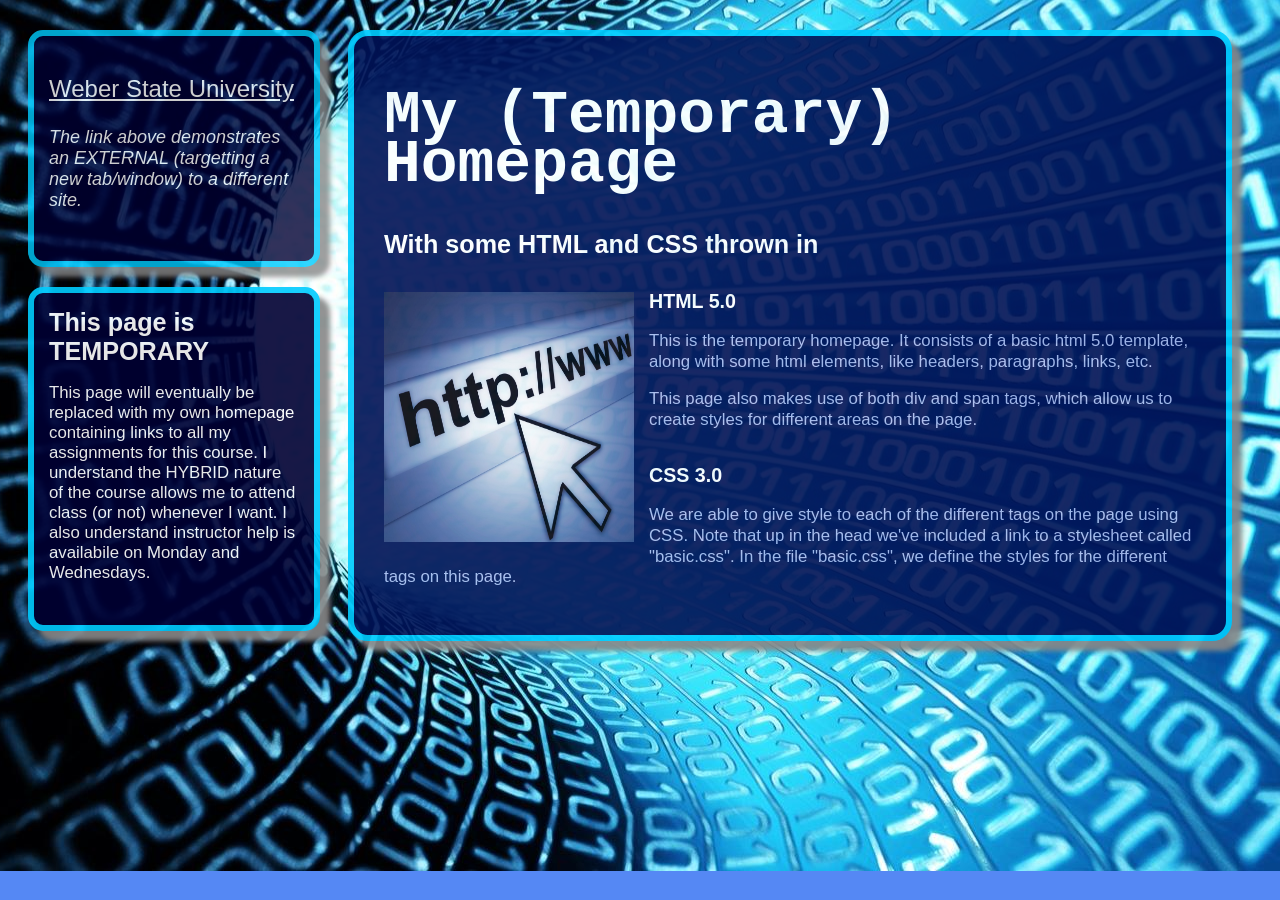
==== index.html @ 777723fe "testing git" ====
<!doctype html>
<html lang="en"> 
<head> 
	<!-- Honor Code: I acknowledge that this code represents my own work: Your Name Here --> 
 	<meta charset="utf-8" /> 
 	<meta name="description" content="My First WEB/CS 2350 Assignment Uploading to GitHub" /> 
 	<meta name="keywords" content="WEB 2350, Git, Temporary Home Page" /> 
 	<meta name="author" content="Your Name Here" /> 
	<title>Home - Your Name Here</title>

      <link rel = "stylesheet" href = "basic.css" >
	
      <script src="js/scripts.js"></script>

   </head>
<body> 
      <div id = "side">
	     <div id = "side1">
	        <p>
	        <a href = "http://weber.edu" target="_blank">Weber State University</a>  		
		 </p><address>The link above demonstrates an EXTERNAL (targetting a new tab/window) to a different site.</address></div> <!--side1 -->
		 <div id = "side2">
		    <h2> This page is TEMPORARY </h2>
			<p> This page will eventually be replaced with my own homepage containing links to 
			all my assignments for this course.  I understand the HYBRID nature of the course allows 
			me to attend class (or not) whenever I want.  I also understand instructor help is 
			availabile on Monday and Wednesdays.</p>

		 </div><!--side2-->
      </div> <!-- side -->
      <div id = "main">
         <h1>My (Temporary) Homepage </h1>
		 <h2> With some HTML and CSS thrown in </h2>
		 <div id = "pic">
			<p>
			<img src = "url.jpg" width = "250" height = "250" alt = "pic of typing in url" id = "urlpic" >
			 </p>
		 </div> <!--pic-->
		 <h3>HTML 5.0 </h3>
		 <p> This is the temporary homepage.  It 
		 consists of a basic html 5.0 template, along with some html elements, like headers, 
		 paragraphs, links, etc.  </p>
		 <p> This page also makes use of both div and span tags, which allow us to create styles 
		 for different areas on the page.</p>
		 <h3>CSS 3.0 </h3>
		 <p> We are able to give style to each of the different tags on the page using CSS.  Note that 
		 up in the head we've included a link to a stylesheet called "basic.css".  In the file "basic.css",
		 we define the styles for the different tags on this page. </p>
   </div>
</body> 
</html>
---- basic.css ----
body {
	background: url(computerwithbinary.jpg);
	background: url(binnumtunnel.jpg);
	background-position: center;
	background-repeat: no-repeat;
	background-color: #5588F4;
	}
#side {
	margin-left: 20px;
	margin-right: 50px;
	margin-top: 0px;
	float: left;
	}
#side a{
	color: #FFFFFF;
}

#side1 {
	background:#000033;
	opacity: .8;
	width: 250px;
	padding: 15px;
	padding-bottom: 50px;
	color: #FFFFFF;
	font-size: 150%;
	font-family: arial;
	border-radius: 15px;
	border-style: solid;
	border-color: #00CCFF;
	border-width: 6px;
	box-shadow: 10px 10px 5px #888;
	margin-bottom: 20px;
}
#side2 {
	background:#000033;
	opacity: .9;
	width: 250px;
	padding: 15px;
	padding-bottom: 25px;
	color: #FFFFFF;
	font-size: 105%;
	font-family: arial;
	border-radius: 15px;
	border-style: solid;
	border-color: #00CCFF;
	border-width: 6px;
	box-shadow: 10px 10px 5px #888;
}
#side h2 {
	padding: 0px;
	margin: 0px;
}
.name {
	color: #FF0000;
	font-style: italic;
	font-weight: bold;
}

#main {
	background: #001155;
	opacity: .9;
	padding: 30px;
	padding-top: 15px;
	font-family: arial;
	font-size: 105%;
	line-height: 123%;
	color: #AABBEE;
	margin-left: 340px;
	margin-right: 40px;
	margin-top: 30px;
	margin-bottom: 20px;
	border-radius: 20px;
	border-style: solid;
	border-color: #00CCFF;
	border-width: 6px;
	box-shadow: 10px 10px 5px #888;
}
#pic {
   float: left;
   padding: 0px;
   margin: 0px;
   padding-right: 15px;
}

#main h1, h2,h3 {
	color: #FFFFFF;
	padding-top: 15px;
}
#main h1 {
	font-family: "courier";
	font-size: 365%;
	padding-top: 0px;
	padding-bottom: 0px;
	margin-bottom: 30px;
	margin-top: 40px;
	line-height: 80%;
}

address {font-size: 75%;}
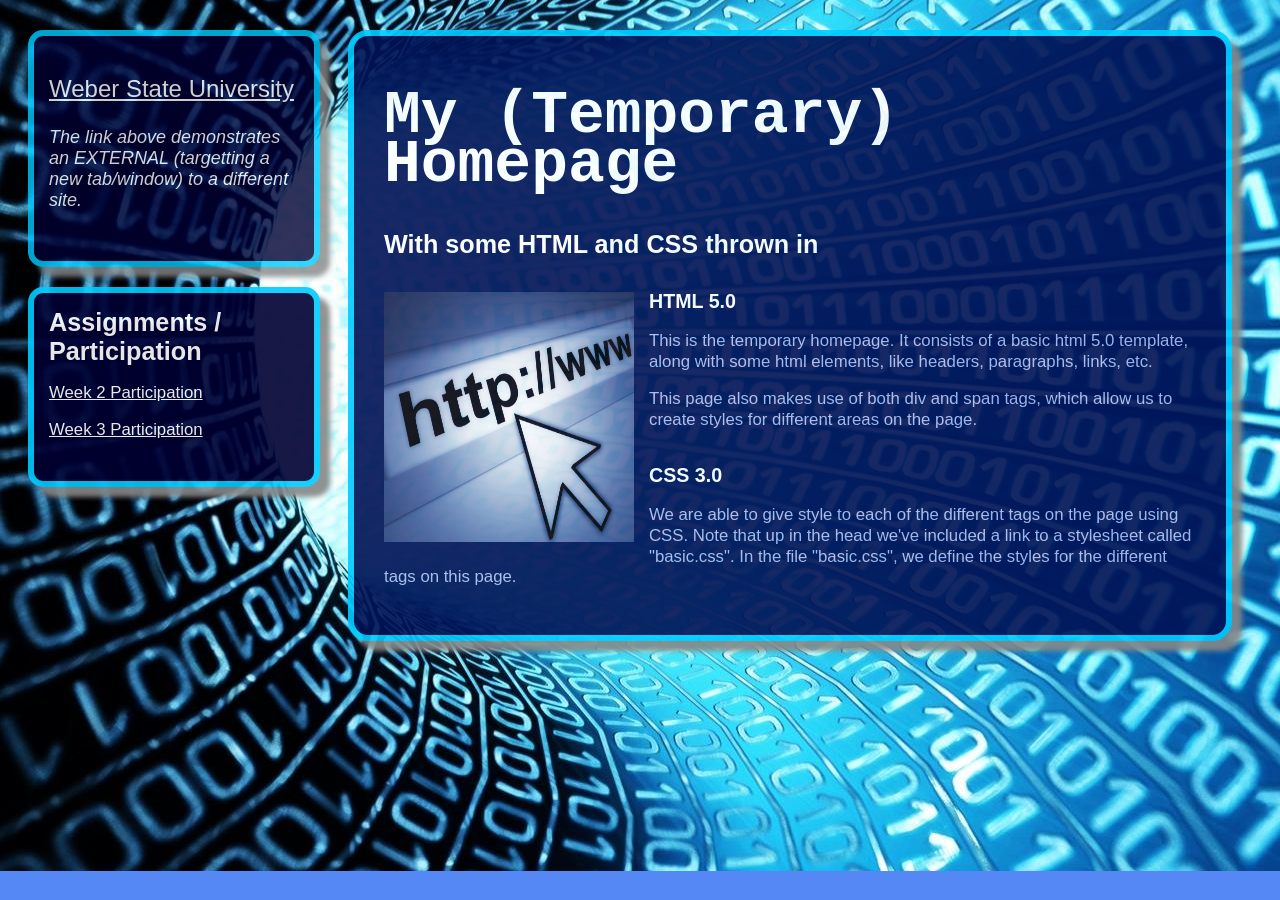
==== commit bd8ba5cf: "added week 3 participation" ====
--- a/index.html
+++ b/index.html
@@ -20,12 +20,10 @@
 	        <a href = "http://weber.edu" target="_blank">Weber State University</a>  		
 		 </p><address>The link above demonstrates an EXTERNAL (targetting a new tab/window) to a different site.</address></div> <!--side1 -->
 		 <div id = "side2">
-		    <h2> This page is TEMPORARY </h2>
-			<p> This page will eventually be replaced with my own homepage containing links to 
-			all my assignments for this course.  I understand the HYBRID nature of the course allows 
-			me to attend class (or not) whenever I want.  I also understand instructor help is 
-			availabile on Monday and Wednesdays.</p>
-
+		    <h2> Assignments / Participation </h2>
+        <p><a href="Participation/Week%202/index.html" target="_blank">Week 2 Participation</a></p>
+				 <p><a href="Participation/Week%203/index.html">Week 3 Participation</a></p>
+             
 		 </div><!--side2-->
       </div> <!-- side -->
       <div id = "main">
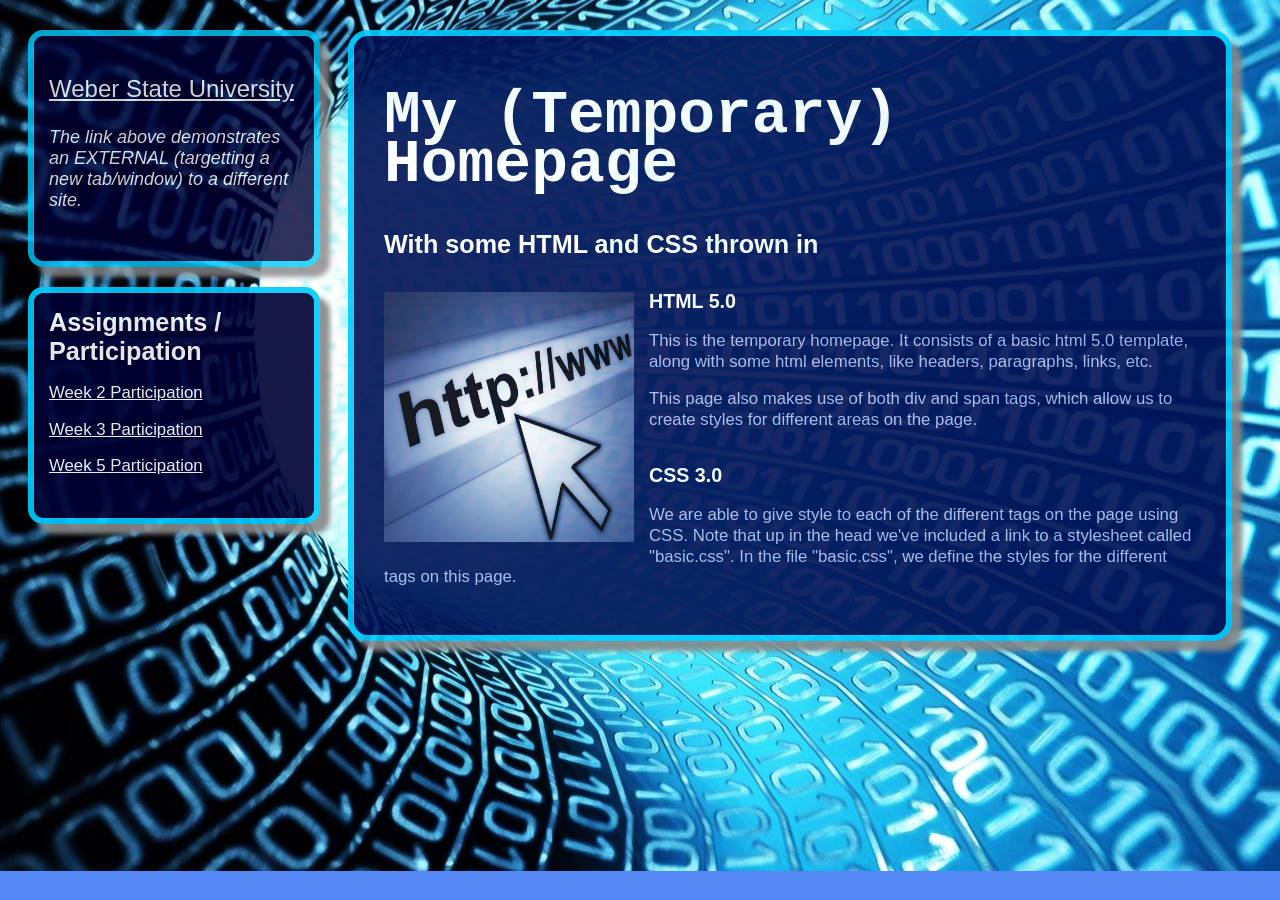
==== commit 446a4b39: "Week 5 participation" ====
--- a/index.html
+++ b/index.html
@@ -23,6 +23,7 @@
 		    <h2> Assignments / Participation </h2>
         <p><a href="Participation/Week%202/index.html" target="_blank">Week 2 Participation</a></p>
 				 <p><a href="Participation/Week%203/index.html">Week 3 Participation</a></p>
+				 <p><a href="Participation/Week%205/index.html">Week 5 Participation</a></p>
              
 		 </div><!--side2-->
       </div> <!-- side -->
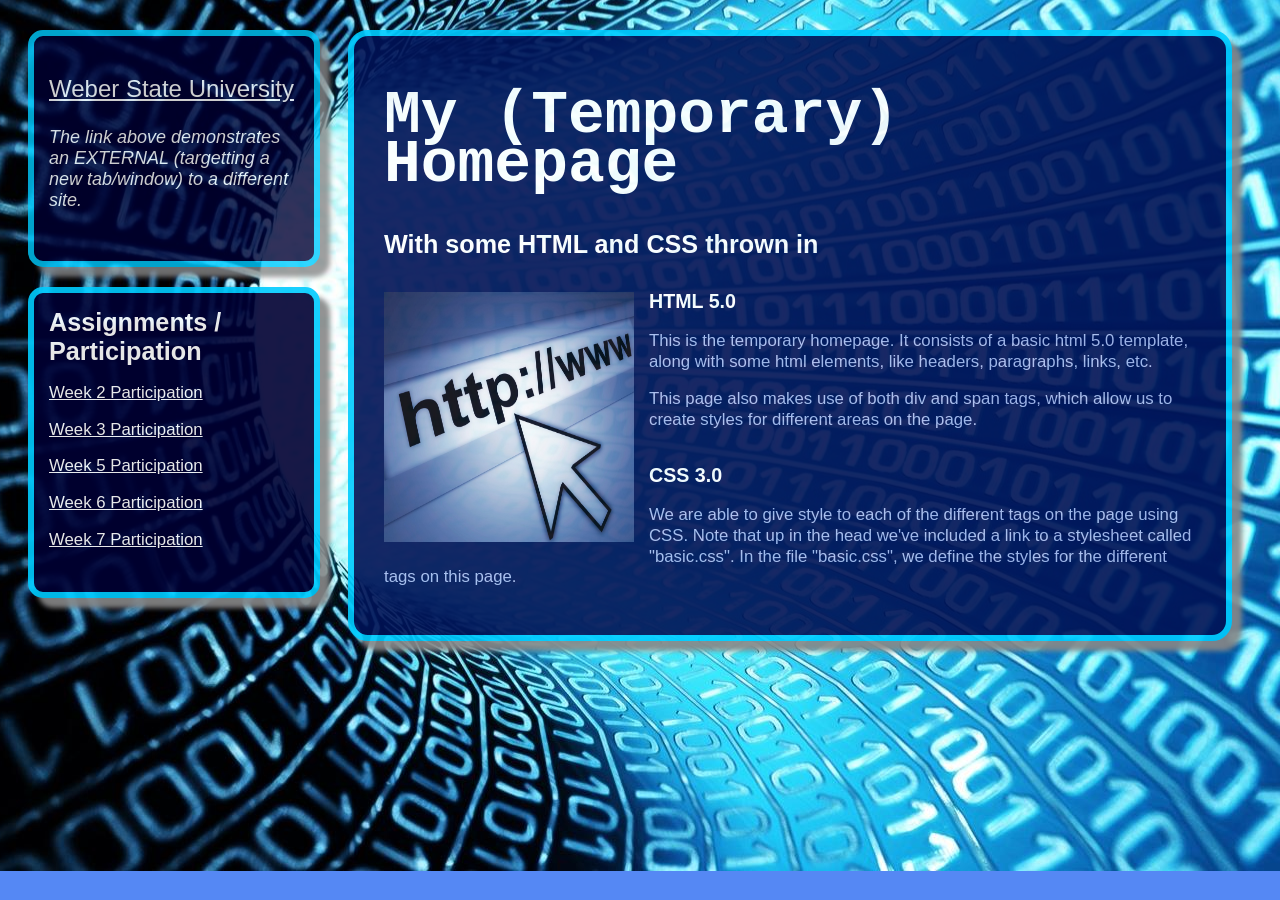
==== commit 336ba140: "added links to homepage" ====
--- a/index.html
+++ b/index.html
@@ -24,6 +24,8 @@
         <p><a href="Participation/Week%202/index.html" target="_blank">Week 2 Participation</a></p>
 				 <p><a href="Participation/Week%203/index.html">Week 3 Participation</a></p>
 				 <p><a href="Participation/Week%205/index.html">Week 5 Participation</a></p>
+			 <p><a href="Participation/Week%206/Day%201/darwin.html">Week 6 Participation</a></p>
+			 <p><a href="Participation/Week%207/index.html">Week 7 Participation</a></p>
              
 		 </div><!--side2-->
       </div> <!-- side -->
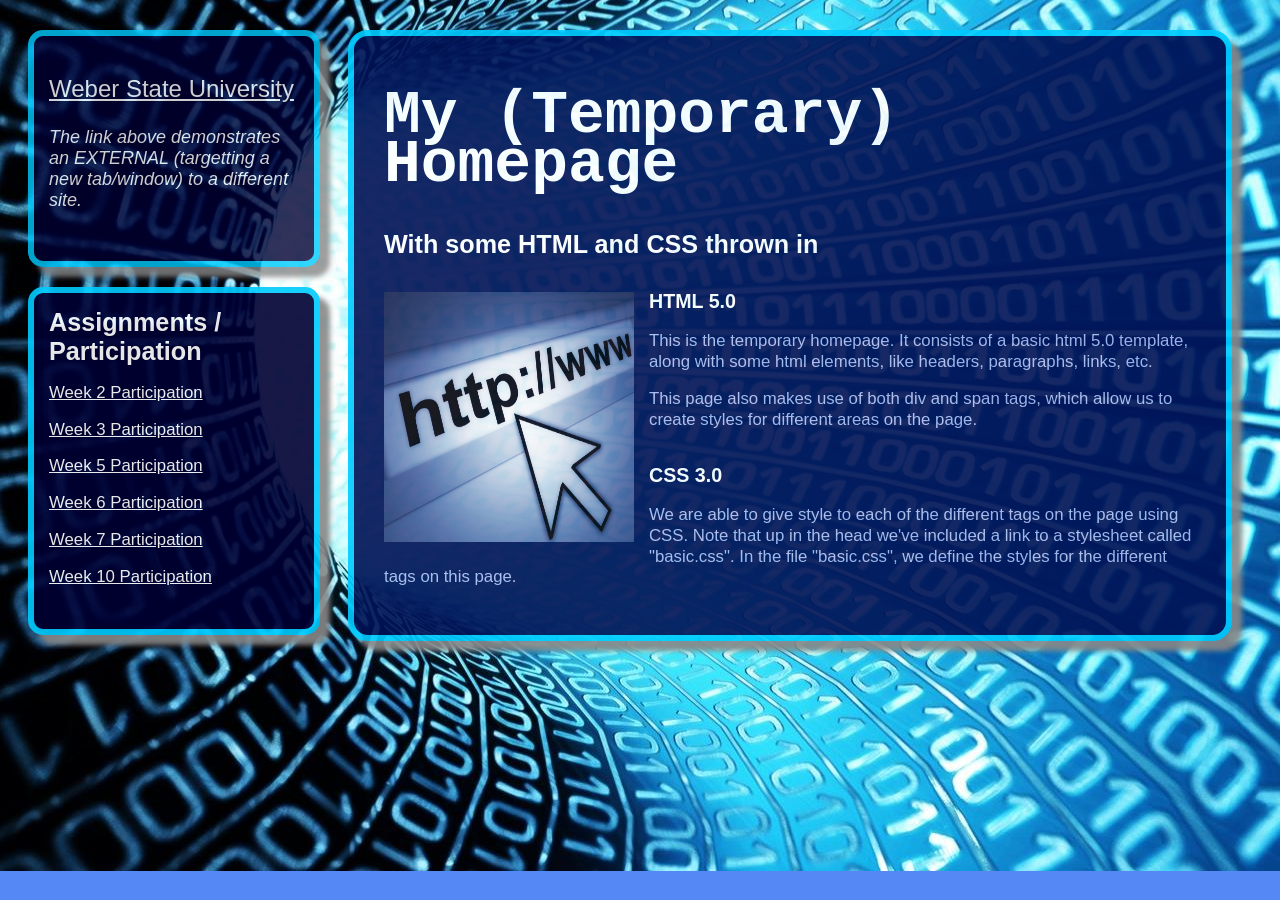
==== commit e4b4c146: "week10 added" ====
--- a/index.html
+++ b/index.html
@@ -26,6 +26,7 @@
 				 <p><a href="Participation/Week%205/index.html">Week 5 Participation</a></p>
 			 <p><a href="Participation/Week%206/Day%201/darwin.html">Week 6 Participation</a></p>
 			 <p><a href="Participation/Week%207/index.html">Week 7 Participation</a></p>
+			 <p><a href="Participation/Week%2010/index.html">Week 10 Participation</a></p>
              
 		 </div><!--side2-->
       </div> <!-- side -->
